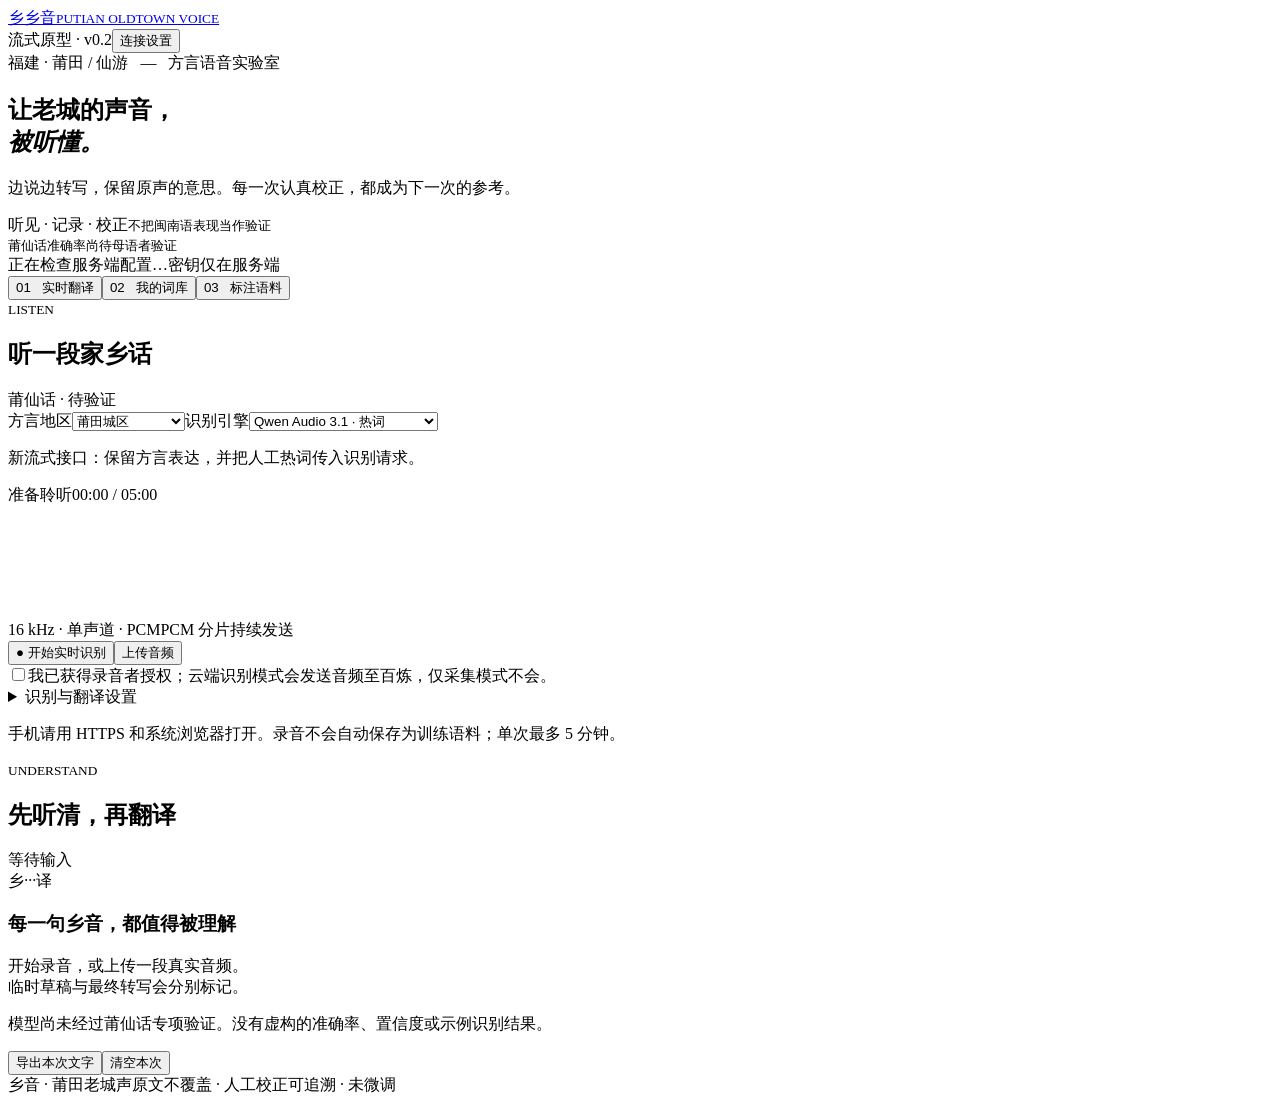
==== public/index.html @ 86119c7b "Add streaming Putian voice MVP, private corpus workflow and China deployment guide" ====
<!doctype html><html lang="zh-CN"><head><meta charset="utf-8"><meta name="viewport" content="width=device-width,initial-scale=1"><meta name="theme-color" content="#f7f5ef"><title>乡音 · 莆田老城声</title><link rel="stylesheet" href="/styles.css"><script defer src="/app.js"></script></head><body>
<div class="shell"><header><a class="brand" href="/"><span class="mark">乡</span><span>乡音<small>PUTIAN OLDTOWN VOICE</small></span></a><div class="top"><span class="pill">流式原型 · v0.2</span><button id="account">连接设置</button></div></header>
<section class="hero"><div><div class="eyebrow">福建 · 莆田 / 仙游 &nbsp; — &nbsp; 方言语音实验室</div><h1>让老城的声音，<br class="mobile"><em>被听懂。</em></h1><p>边说边转写，保留原声的意思。每一次认真校正，都成为下一次的参考。</p></div><div class="hero-side">听见 · 记录 · 校正<small>不把闽南语表现当作验证<br>莆仙话准确率尚待母语者验证</small></div></section>
<div class="notice"><span class="dot"></span><span id="connection">正在检查服务端配置…</span><span class="muted">密钥仅在服务端</span></div>
<nav aria-label="工作区"><button data-tab="live" class="active">01 &nbsp; 实时翻译</button><button data-tab="corpus">02 &nbsp; 我的词库</button><button data-tab="samples">03 &nbsp; 标注语料</button></nav>
<main><section id="live" class="tab"><div class="grid"><article class="card"><div class="card-head"><div><small>LISTEN</small><h2>听一段家乡话</h2></div><span class="pill">莆仙话 · 待验证</span></div><div class="body">
<div class="two"><label>方言地区<select id="district"><option>莆田城区</option><option>涵江</option><option>秀屿</option><option>仙游</option><option>其他莆仙话地区</option></select></label><label>识别引擎<select id="engine"><option value="collect">仅录音采集 · 不调用识别 API</option><option value="qwen31" selected>Qwen Audio 3.1 · 热词</option><option value="qwen3">Qwen3 ASR · 对照</option><option value="funasr">Fun-ASR · 对照</option></select></label></div>
<p class="hint" id="engineNote">新流式接口：保留方言表达，并把人工热词传入识别请求。</p>
<div class="stage"><div class="stage-head"><span id="recordStatus">准备聆听</span><span id="clock">00:00 / 05:00</span></div><canvas id="wave" width="650" height="110" aria-label="麦克风音量波形"></canvas><div class="stage-foot"><span>16 kHz · 单声道 · PCM</span><span>PCM 分片持续发送</span></div></div>
<div class="actions"><button class="primary" id="record">● 开始实时识别</button><button id="upload">上传音频</button><input type="file" id="audioFile" accept="audio/*" hidden></div>
<audio id="playback" controls hidden></audio>
<label class="check"><input type="checkbox" id="consent">我已获得录音者授权；云端识别模式会发送音频至百炼，仅采集模式不会。</label>
<details><summary>识别与翻译设置</summary><div class="two inset"><label>停顿断句<select id="silence"><option value="800">800 ms · 自然对话</option><option value="1200">1200 ms · 老人慢速讲话</option><option value="400">400 ms · 快速响应</option></select></label><label>译文语言<select id="target"><option value="zh">标准中文</option><option value="en">English</option></select></label></div><label class="check"><input id="enhance" type="checkbox" checked>启用人工词库（关闭可做基线对照）</label><label class="check"><input id="autoTranslate" type="checkbox" checked>每句最终转写完成后自动翻译</label><p class="hint">不对仍在变化的草稿反复翻译；断开时保留已收到的原文，不自动重连或重复扣费。</p></details>
<p class="hint">手机请用 HTTPS 和系统浏览器打开。录音不会自动保存为训练语料；单次最多 5 分钟。</p>
</div></article>
<article class="card output"><div class="card-head"><div><small>UNDERSTAND</small><h2>先听清，再翻译</h2></div><span class="pill" id="resultStatus">等待输入</span></div><div class="body"><div id="empty"><div class="letters"><span>乡</span><i>···</i><span>译</span></div><h3>每一句乡音，都值得被理解</h3><p>开始录音，或上传一段真实音频。<br>临时草稿与最终转写会分别标记。</p></div><div id="segments" aria-live="polite"></div><div class="output-foot"><p class="hint">模型尚未经过莆仙话专项验证。没有虚构的准确率、置信度或示例识别结果。</p><div class="actions"><button id="downloadText">导出本次文字</button><button id="clear">清空本次</button></div></div></div></article></div></section>
<section id="corpus" class="tab" hidden><div class="section-intro"><h2>把熟悉的名字，教给词库。</h2><p>热词用于识别请求，释义与人工例句用于翻译参考。这是推理增强，不是模型微调。</p></div><div class="card"><div class="body"><div class="spread"><h3>热词与释义 <span id="revision" class="pill">未加载</span></h3><button id="reloadCorpus">重新加载</button></div><div class="two"><label>词语<input id="termText" maxlength="30" placeholder="例如：湄洲岛"></label><label>标准中文释义（可留空）<input id="termMeaning" maxlength="150" placeholder="填写真实含义，不要填猜测"></label></div><div class="actions"><label>权重<select id="termWeight"><option>1</option><option>2</option><option selected>3</option><option>4</option><option>5</option><option>50</option></select></label><button id="addTerm">＋ 加入词库</button></div><p class="hint">一般使用 2–3。50 为超级热词，最多 50 个；过强可能误匹配。词库从下一次录音生效。</p><div id="termList" class="chip-list"></div><hr><h3>已核对的方言例句</h3><div class="two"><label>方言表达<textarea id="exampleSource" rows="2" maxlength="200"></textarea></label><label>普通话含义<textarea id="exampleTarget" rows="2" maxlength="200"></textarea></label></div><label class="check"><input id="exampleReviewed" type="checkbox">这条对应关系已经由莆仙话母语者核对。</label><button id="addExample">＋ 添加例句</button><div id="exampleList"></div><hr><div class="actions"><button class="primary" id="saveCorpus">保存词库</button><button id="exportCorpus">导出 JSON</button><button id="importCorpus">导入 JSON</button><input type="file" id="corpusFile" accept=".json,application/json" hidden></div><p class="hint">JSON 仅含 terms 和 examples。不会接收 CSV 密钥。保存冲突时请重新加载并合并，避免覆盖他人修改。</p></div></div></section>
<section id="samples" class="tab" hidden><div class="section-intro"><h2>从一段原声，积累真实语料。</h2><p>录音 + 人工转写 + 普通话释义。测试集不进入提示词，按说话人分组，避免把记忆当作能力。</p></div><div class="card"><div class="body"><p class="hint" id="sampleAudioInfo">先在“实时翻译”录音或上传音频。语料单段须为 0.3–60 秒。</p><div class="two"><label>说话人匿名编号<input id="speaker" maxlength="60" placeholder="例如：speaker-001，不填真实姓名"></label><label>数据划分<select id="split"><option value="train">Train · 将来训练</option><option value="dev">Dev · 开发调参</option><option value="test">Test · 留出评测</option></select></label></div><label>人工核对的莆仙话原文<textarea id="reference" rows="3" maxlength="3000" placeholder="按实际听到的内容填写；听不清保留标记"></textarea></label><label>普通话释义（选填）<textarea id="mandarin" rows="2" maxlength="3000"></textarea></label><label class="check"><input id="sampleReviewed" type="checkbox">标注已由母语者核对，且录音者同意将这段音频保存用于评测及后续训练。</label><div class="actions"><button class="primary" id="saveSample">保存音频与标注</button><button id="exportDataset">下载完整私有语料包</button></div><p class="hint">语料存入部署服务的私有持久卷，不上传 GitHub。同一说话人只能属于一个划分。导出的 ZIP 含音频，请妥善保管。</p><hr><div id="sampleList">登录后查看已保存语料。</div></div></div></section></main>
<footer><span>乡音 · 莆田老城声</span><span>原文不覆盖 · 人工校正可追溯 · 未微调</span></footer></div>
<dialog id="settings"><div class="spread"><h2>连接设置</h2><button id="closeSettings" aria-label="关闭">×</button></div><p>这里填<strong>应用访问码</strong>，不是阿里云 API Key。密钥保存在服务端环境变量。</p><label>应用访问码<input id="accessCode" type="password" autocomplete="current-password" minlength="16"></label><div class="actions"><button id="login" class="primary">连接服务</button><button id="logout">退出</button></div><p class="hint" id="settingsStatus"></p></dialog><div id="toast" role="status" hidden></div></body></html>
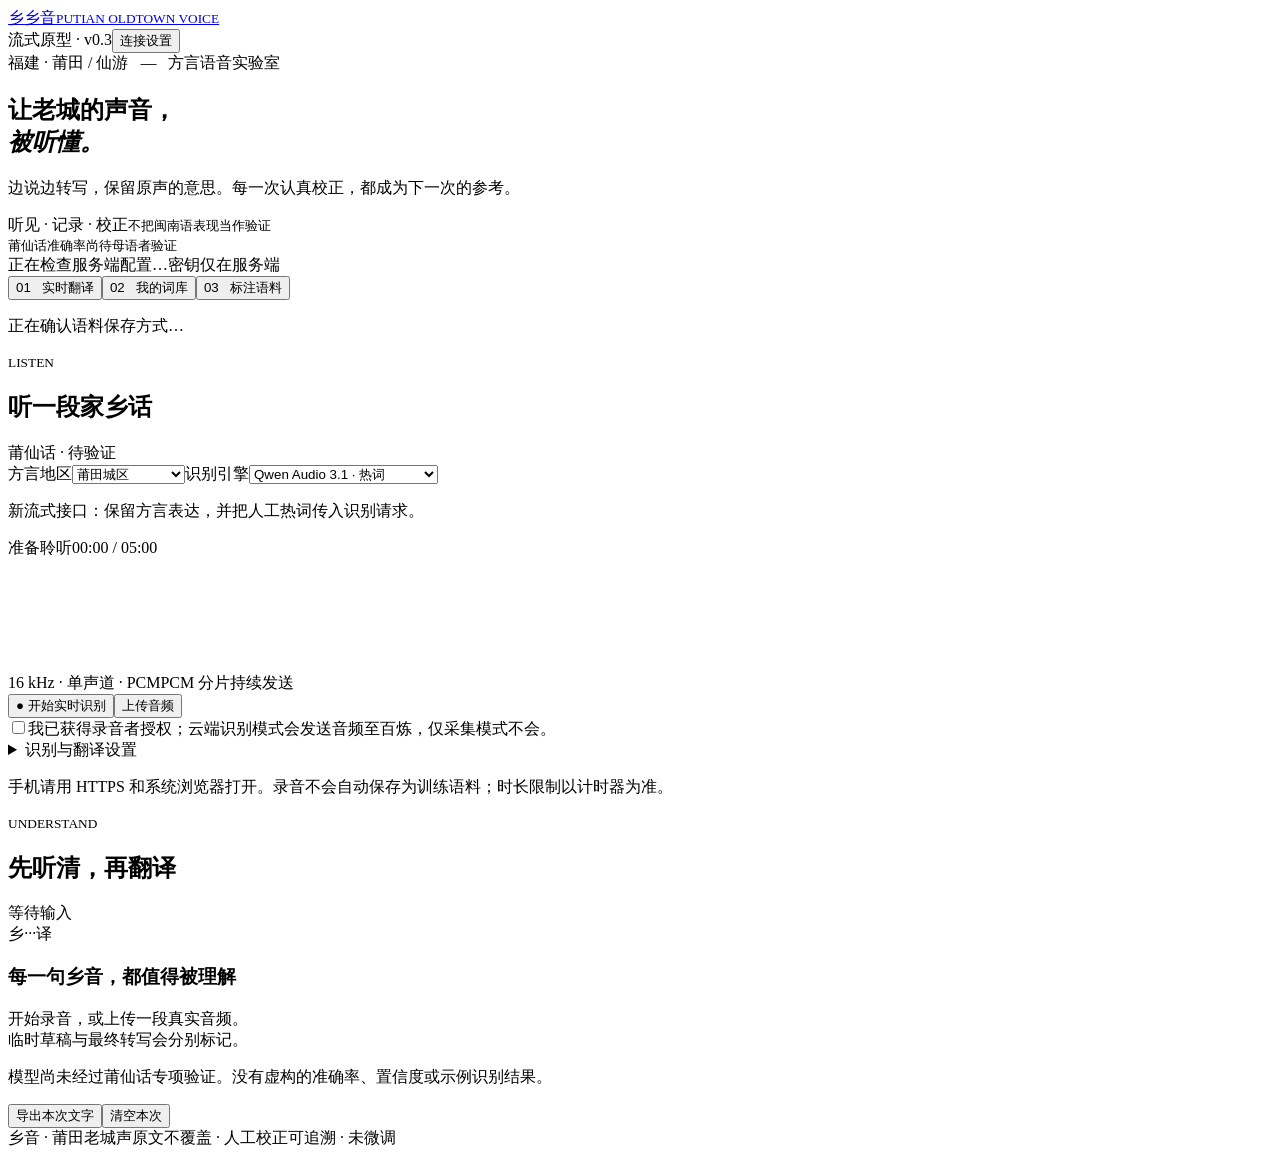
==== commit 4fd2b6a1: "Add Vercel ASGI streaming deployment, optional Cloudflare entrypoint and browser-local corpus; fix w" ====
--- a/public/index.html
+++ b/public/index.html
@@ -1,9 +1,9 @@
 <!doctype html><html lang="zh-CN"><head><meta charset="utf-8"><meta name="viewport" content="width=device-width,initial-scale=1"><meta name="theme-color" content="#f7f5ef"><title>乡音 · 莆田老城声</title><link rel="stylesheet" href="/styles.css"><script defer src="/app.js"></script></head><body>
-<div class="shell"><header><a class="brand" href="/"><span class="mark">乡</span><span>乡音<small>PUTIAN OLDTOWN VOICE</small></span></a><div class="top"><span class="pill">流式原型 · v0.2</span><button id="account">连接设置</button></div></header>
+<div class="shell"><header><a class="brand" href="/"><span class="mark">乡</span><span>乡音<small>PUTIAN OLDTOWN VOICE</small></span></a><div class="top"><span class="pill">流式原型 · v0.3</span><button id="account">连接设置</button></div></header>
 <section class="hero"><div><div class="eyebrow">福建 · 莆田 / 仙游 &nbsp; — &nbsp; 方言语音实验室</div><h1>让老城的声音，<br class="mobile"><em>被听懂。</em></h1><p>边说边转写，保留原声的意思。每一次认真校正，都成为下一次的参考。</p></div><div class="hero-side">听见 · 记录 · 校正<small>不把闽南语表现当作验证<br>莆仙话准确率尚待母语者验证</small></div></section>
 <div class="notice"><span class="dot"></span><span id="connection">正在检查服务端配置…</span><span class="muted">密钥仅在服务端</span></div>
 <nav aria-label="工作区"><button data-tab="live" class="active">01 &nbsp; 实时翻译</button><button data-tab="corpus">02 &nbsp; 我的词库</button><button data-tab="samples">03 &nbsp; 标注语料</button></nav>
-<main><section id="live" class="tab"><div class="grid"><article class="card"><div class="card-head"><div><small>LISTEN</small><h2>听一段家乡话</h2></div><span class="pill">莆仙话 · 待验证</span></div><div class="body">
+<p class="hint" id="storageNotice">正在确认语料保存方式…</p><main><section id="live" class="tab"><div class="grid"><article class="card"><div class="card-head"><div><small>LISTEN</small><h2>听一段家乡话</h2></div><span class="pill">莆仙话 · 待验证</span></div><div class="body">
 <div class="two"><label>方言地区<select id="district"><option>莆田城区</option><option>涵江</option><option>秀屿</option><option>仙游</option><option>其他莆仙话地区</option></select></label><label>识别引擎<select id="engine"><option value="collect">仅录音采集 · 不调用识别 API</option><option value="qwen31" selected>Qwen Audio 3.1 · 热词</option><option value="qwen3">Qwen3 ASR · 对照</option><option value="funasr">Fun-ASR · 对照</option></select></label></div>
 <p class="hint" id="engineNote">新流式接口：保留方言表达，并把人工热词传入识别请求。</p>
 <div class="stage"><div class="stage-head"><span id="recordStatus">准备聆听</span><span id="clock">00:00 / 05:00</span></div><canvas id="wave" width="650" height="110" aria-label="麦克风音量波形"></canvas><div class="stage-foot"><span>16 kHz · 单声道 · PCM</span><span>PCM 分片持续发送</span></div></div>
@@ -11,10 +11,10 @@
 <audio id="playback" controls hidden></audio>
 <label class="check"><input type="checkbox" id="consent">我已获得录音者授权；云端识别模式会发送音频至百炼，仅采集模式不会。</label>
 <details><summary>识别与翻译设置</summary><div class="two inset"><label>停顿断句<select id="silence"><option value="800">800 ms · 自然对话</option><option value="1200">1200 ms · 老人慢速讲话</option><option value="400">400 ms · 快速响应</option></select></label><label>译文语言<select id="target"><option value="zh">标准中文</option><option value="en">English</option></select></label></div><label class="check"><input id="enhance" type="checkbox" checked>启用人工词库（关闭可做基线对照）</label><label class="check"><input id="autoTranslate" type="checkbox" checked>每句最终转写完成后自动翻译</label><p class="hint">不对仍在变化的草稿反复翻译；断开时保留已收到的原文，不自动重连或重复扣费。</p></details>
-<p class="hint">手机请用 HTTPS 和系统浏览器打开。录音不会自动保存为训练语料；单次最多 5 分钟。</p>
+<p class="hint" id="durationHint">手机请用 HTTPS 和系统浏览器打开。录音不会自动保存为训练语料；时长限制以计时器为准。</p>
 </div></article>
 <article class="card output"><div class="card-head"><div><small>UNDERSTAND</small><h2>先听清，再翻译</h2></div><span class="pill" id="resultStatus">等待输入</span></div><div class="body"><div id="empty"><div class="letters"><span>乡</span><i>···</i><span>译</span></div><h3>每一句乡音，都值得被理解</h3><p>开始录音，或上传一段真实音频。<br>临时草稿与最终转写会分别标记。</p></div><div id="segments" aria-live="polite"></div><div class="output-foot"><p class="hint">模型尚未经过莆仙话专项验证。没有虚构的准确率、置信度或示例识别结果。</p><div class="actions"><button id="downloadText">导出本次文字</button><button id="clear">清空本次</button></div></div></div></article></div></section>
 <section id="corpus" class="tab" hidden><div class="section-intro"><h2>把熟悉的名字，教给词库。</h2><p>热词用于识别请求，释义与人工例句用于翻译参考。这是推理增强，不是模型微调。</p></div><div class="card"><div class="body"><div class="spread"><h3>热词与释义 <span id="revision" class="pill">未加载</span></h3><button id="reloadCorpus">重新加载</button></div><div class="two"><label>词语<input id="termText" maxlength="30" placeholder="例如：湄洲岛"></label><label>标准中文释义（可留空）<input id="termMeaning" maxlength="150" placeholder="填写真实含义，不要填猜测"></label></div><div class="actions"><label>权重<select id="termWeight"><option>1</option><option>2</option><option selected>3</option><option>4</option><option>5</option><option>50</option></select></label><button id="addTerm">＋ 加入词库</button></div><p class="hint">一般使用 2–3。50 为超级热词，最多 50 个；过强可能误匹配。词库从下一次录音生效。</p><div id="termList" class="chip-list"></div><hr><h3>已核对的方言例句</h3><div class="two"><label>方言表达<textarea id="exampleSource" rows="2" maxlength="200"></textarea></label><label>普通话含义<textarea id="exampleTarget" rows="2" maxlength="200"></textarea></label></div><label class="check"><input id="exampleReviewed" type="checkbox">这条对应关系已经由莆仙话母语者核对。</label><button id="addExample">＋ 添加例句</button><div id="exampleList"></div><hr><div class="actions"><button class="primary" id="saveCorpus">保存词库</button><button id="exportCorpus">导出 JSON</button><button id="importCorpus">导入 JSON</button><input type="file" id="corpusFile" accept=".json,application/json" hidden></div><p class="hint">JSON 仅含 terms 和 examples。不会接收 CSV 密钥。保存冲突时请重新加载并合并，避免覆盖他人修改。</p></div></div></section>
-<section id="samples" class="tab" hidden><div class="section-intro"><h2>从一段原声，积累真实语料。</h2><p>录音 + 人工转写 + 普通话释义。测试集不进入提示词，按说话人分组，避免把记忆当作能力。</p></div><div class="card"><div class="body"><p class="hint" id="sampleAudioInfo">先在“实时翻译”录音或上传音频。语料单段须为 0.3–60 秒。</p><div class="two"><label>说话人匿名编号<input id="speaker" maxlength="60" placeholder="例如：speaker-001，不填真实姓名"></label><label>数据划分<select id="split"><option value="train">Train · 将来训练</option><option value="dev">Dev · 开发调参</option><option value="test">Test · 留出评测</option></select></label></div><label>人工核对的莆仙话原文<textarea id="reference" rows="3" maxlength="3000" placeholder="按实际听到的内容填写；听不清保留标记"></textarea></label><label>普通话释义（选填）<textarea id="mandarin" rows="2" maxlength="3000"></textarea></label><label class="check"><input id="sampleReviewed" type="checkbox">标注已由母语者核对，且录音者同意将这段音频保存用于评测及后续训练。</label><div class="actions"><button class="primary" id="saveSample">保存音频与标注</button><button id="exportDataset">下载完整私有语料包</button></div><p class="hint">语料存入部署服务的私有持久卷，不上传 GitHub。同一说话人只能属于一个划分。导出的 ZIP 含音频，请妥善保管。</p><hr><div id="sampleList">登录后查看已保存语料。</div></div></div></section></main>
+<section id="samples" class="tab" hidden><div class="section-intro"><h2>从一段原声，积累真实语料。</h2><p>录音 + 人工转写 + 普通话释义。测试集不进入提示词，按说话人分组，避免把记忆当作能力。</p></div><div class="card"><div class="body"><p class="hint" id="sampleAudioInfo">先在“实时翻译”录音或上传音频。语料单段须为 0.3–60 秒。</p><div class="two"><label>说话人匿名编号<input id="speaker" maxlength="60" placeholder="例如：speaker-001，不填真实姓名"></label><label>数据划分<select id="split"><option value="train">Train · 将来训练</option><option value="dev">Dev · 开发调参</option><option value="test">Test · 留出评测</option></select></label></div><label>人工核对的莆仙话原文<textarea id="reference" rows="3" maxlength="3000" placeholder="按实际听到的内容填写；听不清保留标记"></textarea></label><label>普通话释义（选填）<textarea id="mandarin" rows="2" maxlength="3000"></textarea></label><label class="check"><input id="sampleReviewed" type="checkbox">标注已由母语者核对，且录音者同意将这段音频保存用于评测及后续训练。</label><div class="actions"><button class="primary" id="saveSample">保存音频与标注</button><button id="exportDataset">下载完整私有语料包</button></div><p class="hint" id="sampleStorage">语料存入部署服务的私有持久卷，不上传 GitHub。同一说话人只能属于一个划分。导出的 ZIP 含音频，请妥善保管。</p><hr><div id="sampleList">登录后查看已保存语料。</div></div></div></section></main>
 <footer><span>乡音 · 莆田老城声</span><span>原文不覆盖 · 人工校正可追溯 · 未微调</span></footer></div>
 <dialog id="settings"><div class="spread"><h2>连接设置</h2><button id="closeSettings" aria-label="关闭">×</button></div><p>这里填<strong>应用访问码</strong>，不是阿里云 API Key。密钥保存在服务端环境变量。</p><label>应用访问码<input id="accessCode" type="password" autocomplete="current-password" minlength="16"></label><div class="actions"><button id="login" class="primary">连接服务</button><button id="logout">退出</button></div><p class="hint" id="settingsStatus"></p></dialog><div id="toast" role="status" hidden></div></body></html>
